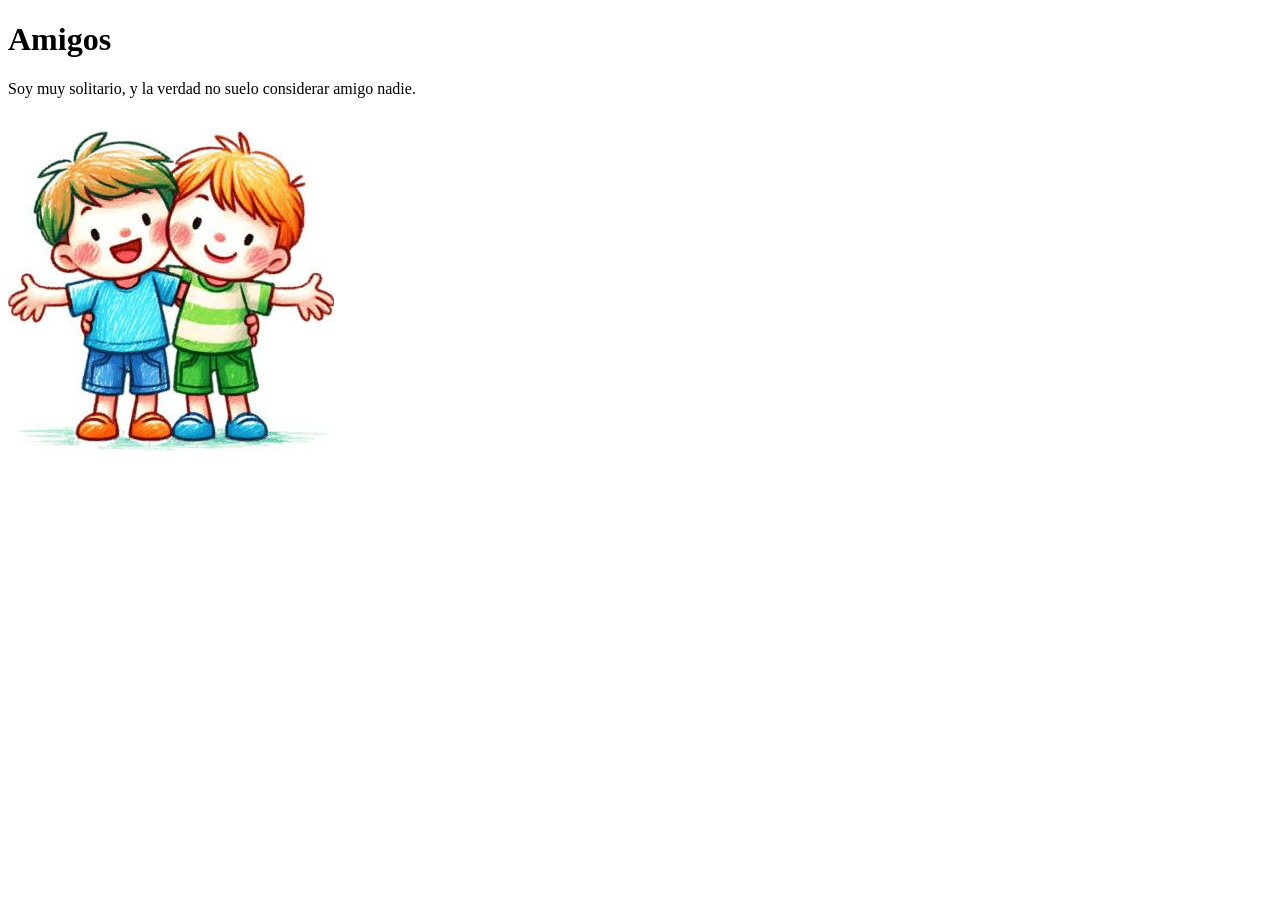
==== amigos.html @ d66e9965 "sd" ====
<!DOCTYPE html>
<html>
<head>
<title>Amigos</title>
</head>
<body>

<h1>Amigos</h1>
<p>Soy muy solitario, y la verdad no suelo considerar amigo nadie.</p>
<img src="img/amigos.jpg" alt="Amigos" style="width:326px; height:345px;">

</body>
</html>
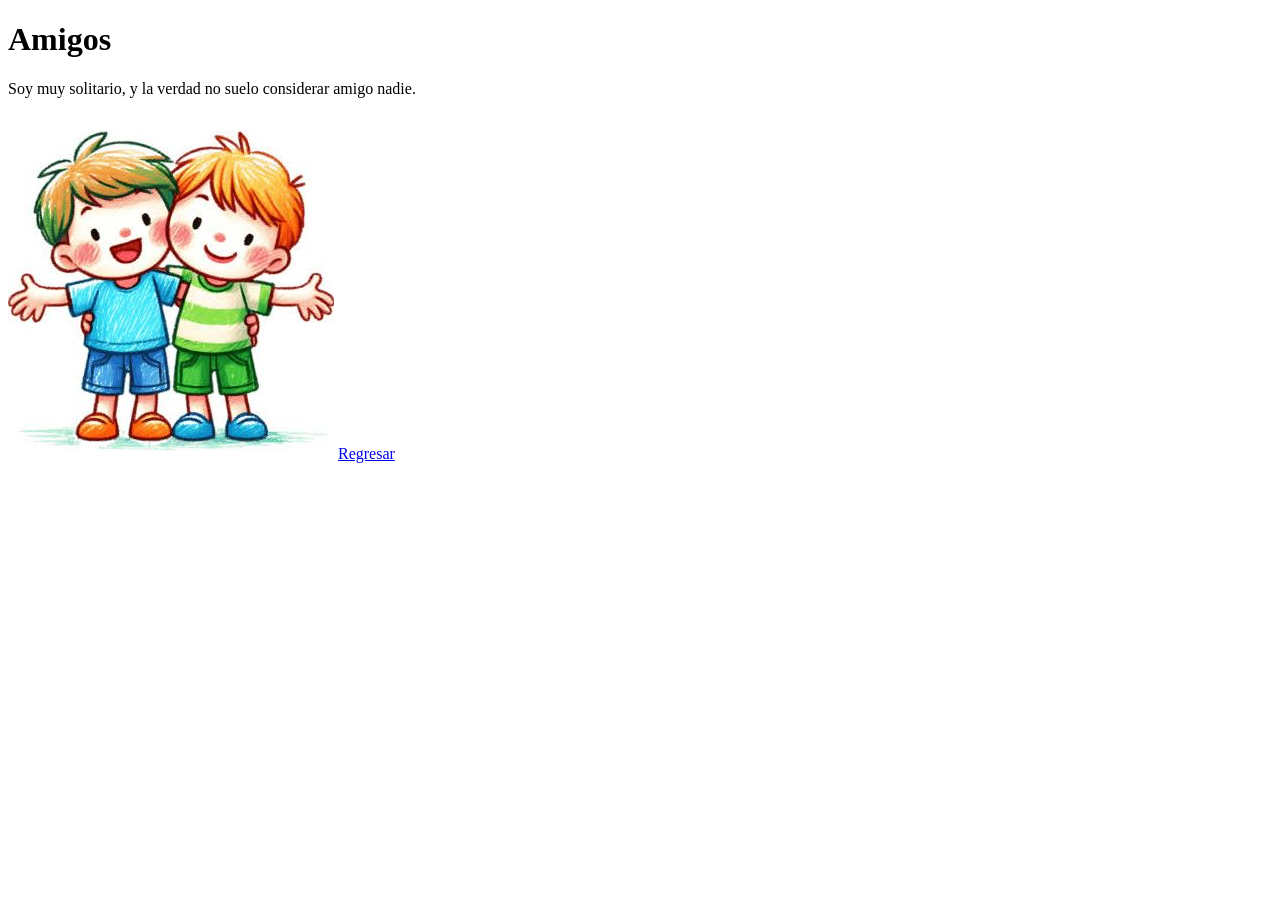
==== commit de9e45fb: "up" ====
--- a/amigos.html
+++ b/amigos.html
@@ -9,5 +9,8 @@
 <p>Soy muy solitario, y la verdad no suelo considerar amigo nadie.</p>
 <img src="img/amigos.jpg" alt="Amigos" style="width:326px; height:345px;">
 
+
+<a href="index.html">Regresar</a>
+
 </body>
 </html>
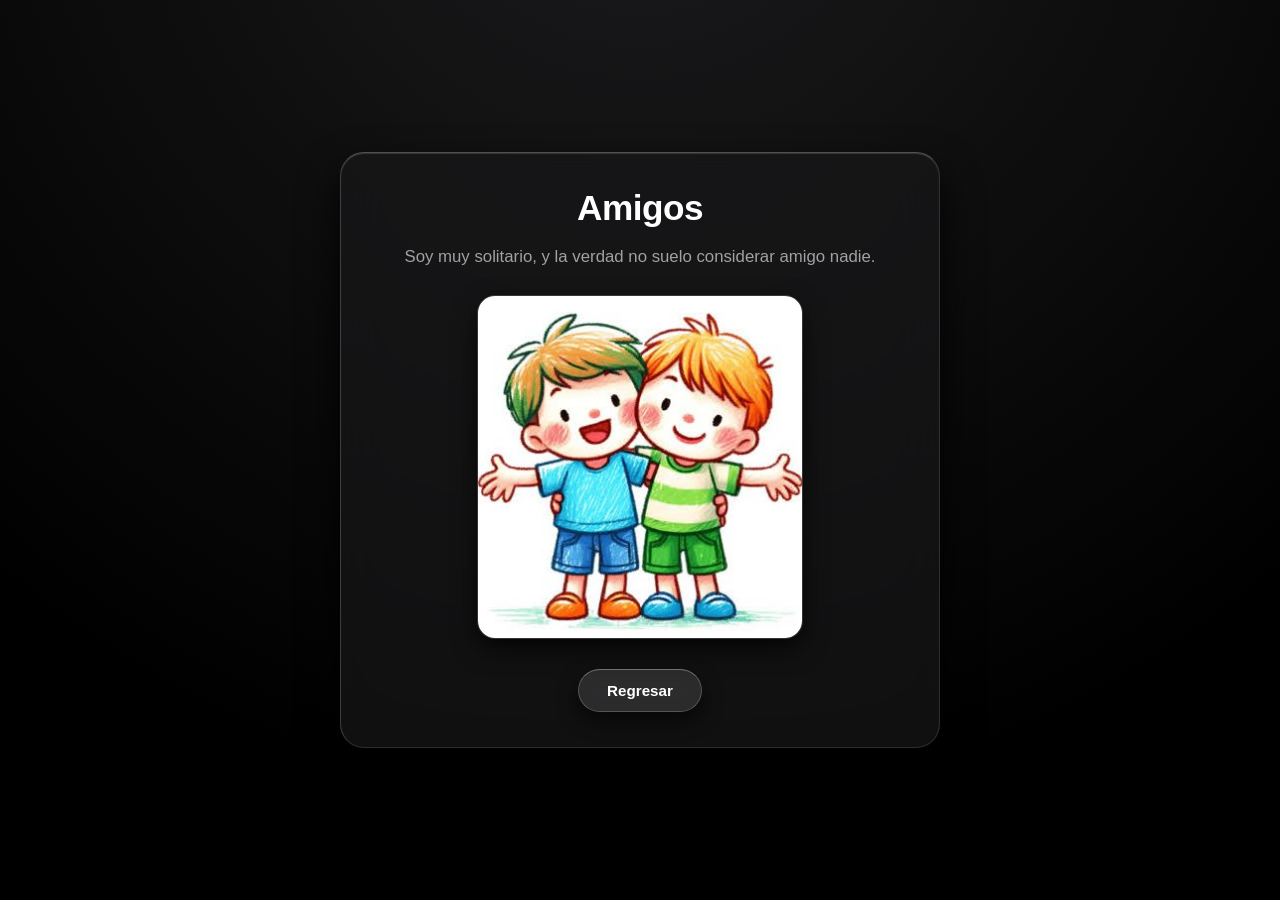
==== commit d14165ee: "CSS UPDATE" ====
--- a/amigos.html
+++ b/amigos.html
@@ -1,16 +1,118 @@
 <!DOCTYPE html>
-<html>
+<html lang="es">
 <head>
-<title>Amigos</title>
+    <meta charset="UTF-8">
+    <meta name="viewport" content="width=device-width, initial-scale=1.0">
+    <title>Amigos - Alfonzo Márquez López</title>
+    <style>
+        /* Reset básico de modelo de caja */
+        * {
+            box-sizing: border-box;
+        }
+
+        /* Fondo estilo Apple Dark Mode */
+        body {
+            font-family: -apple-system, BlinkMacSystemFont, "Segoe UI", Roboto, Helvetica, Arial, sans-serif;
+            background-color: #000000;
+            background-image: radial-gradient(circle at 50% -20%, #1c1c1e, #000000 80%);
+            background-attachment: fixed;
+            color: #f5f5f7;
+            text-align: center;
+            margin: 0;
+            padding: 30px 20px;
+            display: flex;
+            flex-direction: column;
+            align-items: center;
+            min-height: 100vh;
+            justify-content: center;
+        }
+
+        /* Contenedor principal Liquid Glass de Apple */
+        .contenedor-cristal {
+            background: rgba(25, 25, 27, 0.65);
+            backdrop-filter: blur(25px);
+            -webkit-backdrop-filter: blur(25px);
+            /* Bordes grabados cristalinos */
+            border: 1px solid rgba(255, 255, 255, 0.12);
+            border-top: 1px solid rgba(255, 255, 255, 0.25);
+            border-left: 1px solid rgba(255, 255, 255, 0.18);
+            border-radius: 24px;
+            padding: 35px 25px;
+            max-width: 600px;
+            width: 100%;
+            box-shadow: 0 20px 40px rgba(0, 0, 0, 0.9),
+                        inset 0 1px 1px rgba(255, 255, 255, 0.15);
+        }
+
+        h1 {
+            color: #ffffff;
+            font-size: 2.2rem;
+            letter-spacing: -0.5px;
+            margin: 0 0 15px 0;
+        }
+
+        p {
+            color: #a1a1a6;
+            font-size: 1.05rem;
+            line-height: 1.5;
+            margin-bottom: 25px;
+        }
+
+        /* Estilo responsivo para la imagen */
+        .imagen-amigos {
+            width: 100%;
+            max-width: 326px;
+            height: auto;
+            max-height: 345px;
+            object-fit: cover;
+            border-radius: 18px;
+            border: 1px solid rgba(255, 255, 255, 0.15);
+            box-shadow: 0 10px 25px rgba(0, 0, 0, 0.7);
+            margin-bottom: 30px;
+            display: block;
+            margin-left: auto;
+            margin-right: auto;
+        }
+
+        /* Botón de regresar estilo Apple Glass */
+        .btn-regresar {
+            display: inline-block;
+            background: rgba(255, 255, 255, 0.1);
+            backdrop-filter: blur(10px);
+            -webkit-backdrop-filter: blur(10px);
+            border: 1px solid rgba(255, 255, 255, 0.2);
+            border-top: 1px solid rgba(255, 255, 255, 0.35);
+            color: #ffffff;
+            text-decoration: none;
+            padding: 12px 28px;
+            border-radius: 30px;
+            font-weight: 600;
+            font-size: 0.95rem;
+            box-shadow: 0 8px 20px rgba(0, 0, 0, 0.6);
+            transition: all 0.3s cubic-bezier(0.25, 1, 0.5, 1);
+        }
+
+        .btn-regresar:hover {
+            background: rgba(255, 255, 255, 0.25);
+            border-color: rgba(255, 255, 255, 0.5);
+            transform: translateY(-3px) scale(1.02);
+            box-shadow: 0 12px 25px rgba(0, 0, 0, 0.8),
+                        0 0 15px rgba(255, 255, 255, 0.15);
+        }
+    </style>
 </head>
 <body>
 
-<h1>Amigos</h1>
-<p>Soy muy solitario, y la verdad no suelo considerar amigo nadie.</p>
-<img src="img/amigos.jpg" alt="Amigos" style="width:326px; height:345px;">
+    <main class="contenedor-cristal">
+        <h1>Amigos</h1>
+        <p>Soy muy solitario, y la verdad no suelo considerar amigo nadie.</p>
+        
+        <img src="img/amigos.jpg" alt="Amigos" class="imagen-amigos">
 
-
-<a href="index.html">Regresar</a>
+        <div>
+            <a href="index.html" class="btn-regresar">Regresar</a>
+        </div>
+    </main>
 
 </body>
 </html>
